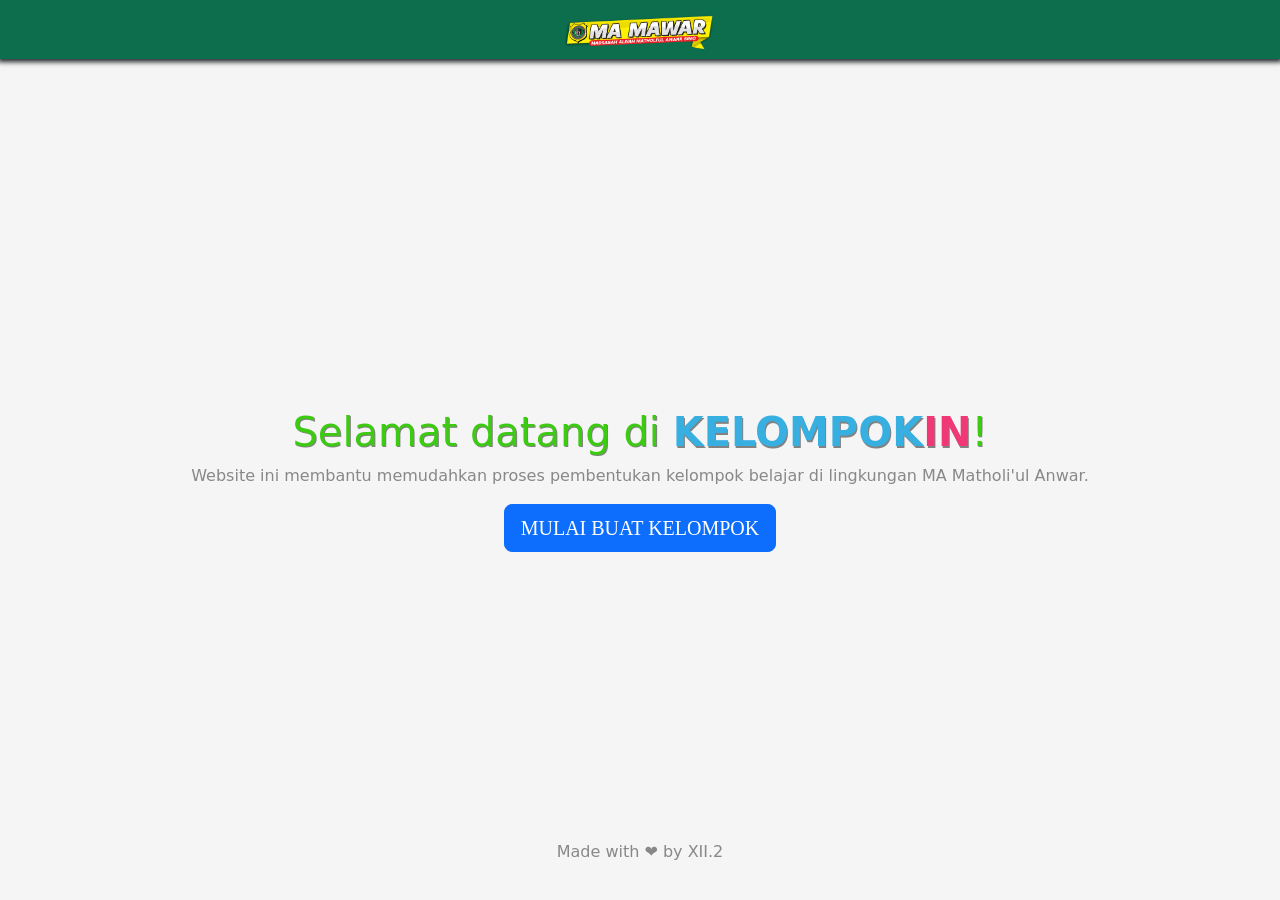
==== index.html @ c04059a4 "Create index.html" ====
<!DOCTYPE html>
<html lang="en">

  <head>
    <meta charset="UTF-8" />
    <meta name="viewport" content="width=device-width, initial-scale=1.0" />
    <title>Kelompokin</title>
    <link
      href="https://cdn.jsdelivr.net/npm/bootstrap@5.3.3/dist/css/bootstrap.min.css"
      rel="stylesheet"
      integrity="sha384-QWTKZyjpPEjISv5WaRU9OFeRpok6YctnYmDr5pNlyT2bRjXh0JMhjY6hW+ALEwIH"
      crossorigin="anonymous"
    />
    <link rel="stylesheet" href="/css/main.css" />
    <link rel="icon" type="image/png" href="/image/logo.png">

  </head>

  <body class="container-md">

    <!-- navbar -->
    <nav>
      <div class="container-fluid">
        <a class="navbar-brand" href="https://ppdb.mamawar.sch.id/">
          <img src="/image/mamawar.png" alt="Logo"class="d-inline-block align-text-top">
        </a>
      </div>
    </nav>

    <!-- Halaman pertama -->
    <div id="first-page">

    <!-- Header dan pengenalan website -->
      <header>
        <h1>Selamat datang di <span id="kelompok">KELOMPOK</span><span id="in">IN</span>!</h1>
        <p>
          Website ini membantu memudahkan proses pembentukan kelompok belajar di
          lingkungan MA Matholi'ul Anwar.
        </p>
      </header>

      <!-- tombol utama-->
       <main id="utama">
         <button type="button" onclick="mulai()" class="btn btn-primary btn-lg">MULAI BUAT KELOMPOK</button>
       </main>
             
    </div>

    <!-- Halaman kedua -->
     <div id="second-page">
      <div class="row">
        <div class="col-sm-6 mb-3 mb-sm-0">
          <div class="card">
            <div class="card-body">
              <h5 class="card-title">Penyesuaian Gender</h5> <hr>
              <p class="card-text">Pilih opsi ini jika ingin membuat kelompok dengan jumlah anggota laki-laki dan perempuan yang seimbang.</p>
              <a href="/html/sesuaikan.html" class="btn btn-primary">BUAT KELOMPOK</a>
            </div>
          </div>
        </div>
        <div class="col-sm-6">
          <div class="card">
            <div class="card-body">
              <h5 class="card-title">Pembagian Langsung</h5> <hr>
              <p class="card-text">Pilih opsi ini jika ingin membuat kelompok tanpa memperhatikan jumlah laki-laki atau perempuan.</p>
              <a href="/html/langsung.html" class="btn btn-primary">BUAT KELOMPOK</a>
            </div>
          </div>
        </div>
      </div>
     </div>

      <!-- footer -->
      <footer>
        <p>Made with ❤ by XII.2</p>
      </footer>

      <script src="/javaScript/main.js"></script>
  </body>
</html>
---- css/main.css ----
/* ini untuk keseluruhan halaman website */
body {
    display: flex;
    flex-direction: column;
    justify-content: center;
    align-items: center;
    min-height: 100vh;
    background-color: #f5f5f5f5;
}

/* ini untuk navbar */
nav {
    display: flex;
    justify-content: center;
    text-align: center;
    background-color: rgb(13, 110, 78);
    position: fixed;
    top: 0;
    left: 0;
    width: 100%; 
    box-shadow: 0px 1px 5px 2px;
    padding: 10px;
    z-index: 1000; 
}


nav img {
    width:  150px;
}

/* ini header content */
header {
    text-align: center;
    margin: 0;
    margin-top: 60px; 
    font-weight: 500;
    color: #888;
}

header h1 {
    color: rgb(61, 202, 19);
    text-shadow: 1px 1px 0px rgba(0,0,0,0.47);

}

#kelompok {
    color: #37AFE1;
    font-weight: bolder;
    text-shadow: 1px 2px 0px rgba(0,0,0,0.47);
}
#in {
    color: rgb(241, 56, 118);
    font-weight: bolder;
    text-shadow: 1px 2px 0px rgba(0,0,0,0.47);
}

/* ini main content */
main {
    font-family: Tahoma;
    font-weight: 900;
    text-align: center;
}


/* ini footer content */
footer {
    position: fixed;
    bottom: 20px;
    text-align: center;
    color: #888;
}
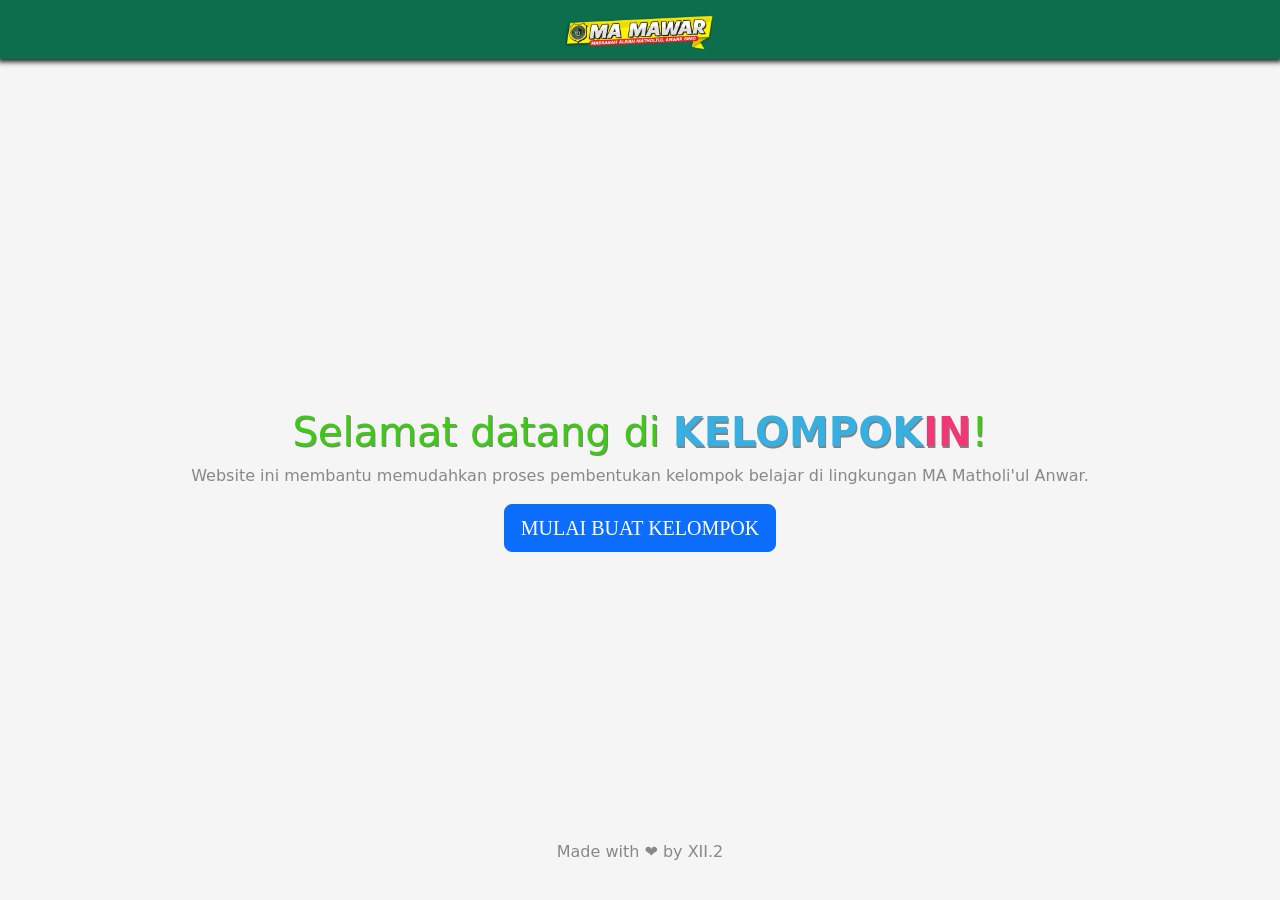
==== commit 710b9cb9: "Update index.html" ====
--- a/index.html
+++ b/index.html
@@ -11,8 +11,9 @@
       integrity="sha384-QWTKZyjpPEjISv5WaRU9OFeRpok6YctnYmDr5pNlyT2bRjXh0JMhjY6hW+ALEwIH"
       crossorigin="anonymous"
     />
+    <meta name="description" content="Kelompokin adalah platform yang membantu Anda membuat kelompok belajar dengan cepat dan instan.">
     <link rel="stylesheet" href="/css/main.css" />
-    <link rel="icon" type="image/png" href="/image/logo.png">
+    <link rel="icon" type="image/png" href="/image/logo.webp">
 
   </head>
 
@@ -22,7 +23,7 @@
     <nav>
       <div class="container-fluid">
         <a class="navbar-brand" href="https://ppdb.mamawar.sch.id/">
-          <img src="/image/mamawar.png" alt="Logo"class="d-inline-block align-text-top">
+          <img src="/image/mamawar.webp" alt="Logo"class="d-inline-block align-text-top">
         </a>
       </div>
     </nav>
